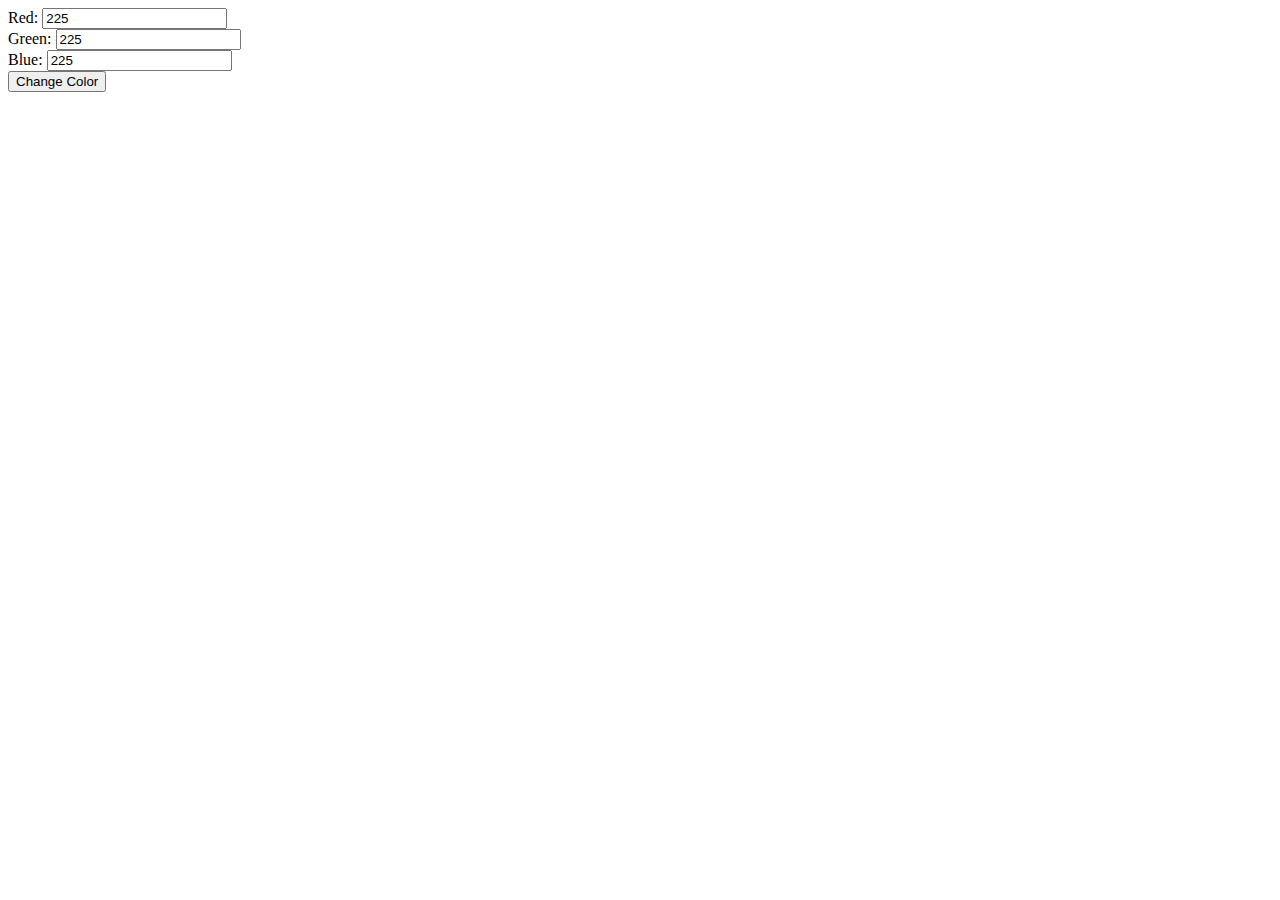
==== color.html @ 7437b51f "." ====
<html>
<head>
<title>colors</title>
</head>
<body>
<label for="redi">Red:</label>
<input type="text" id="redi" value="225" /> <br>
<label for="greeni">Green:</label>
<input type="text" id="greeni" value="225" /> <br>
<label for="bluei">Blue:</label>
<input type="text" id="bluei" value="225" /> <br>
<button id="doit" onclick="changeColor()">Change Color</button>
<script type="text/javascript">
changeColor = function(){
}

</script>
</body>
</html>
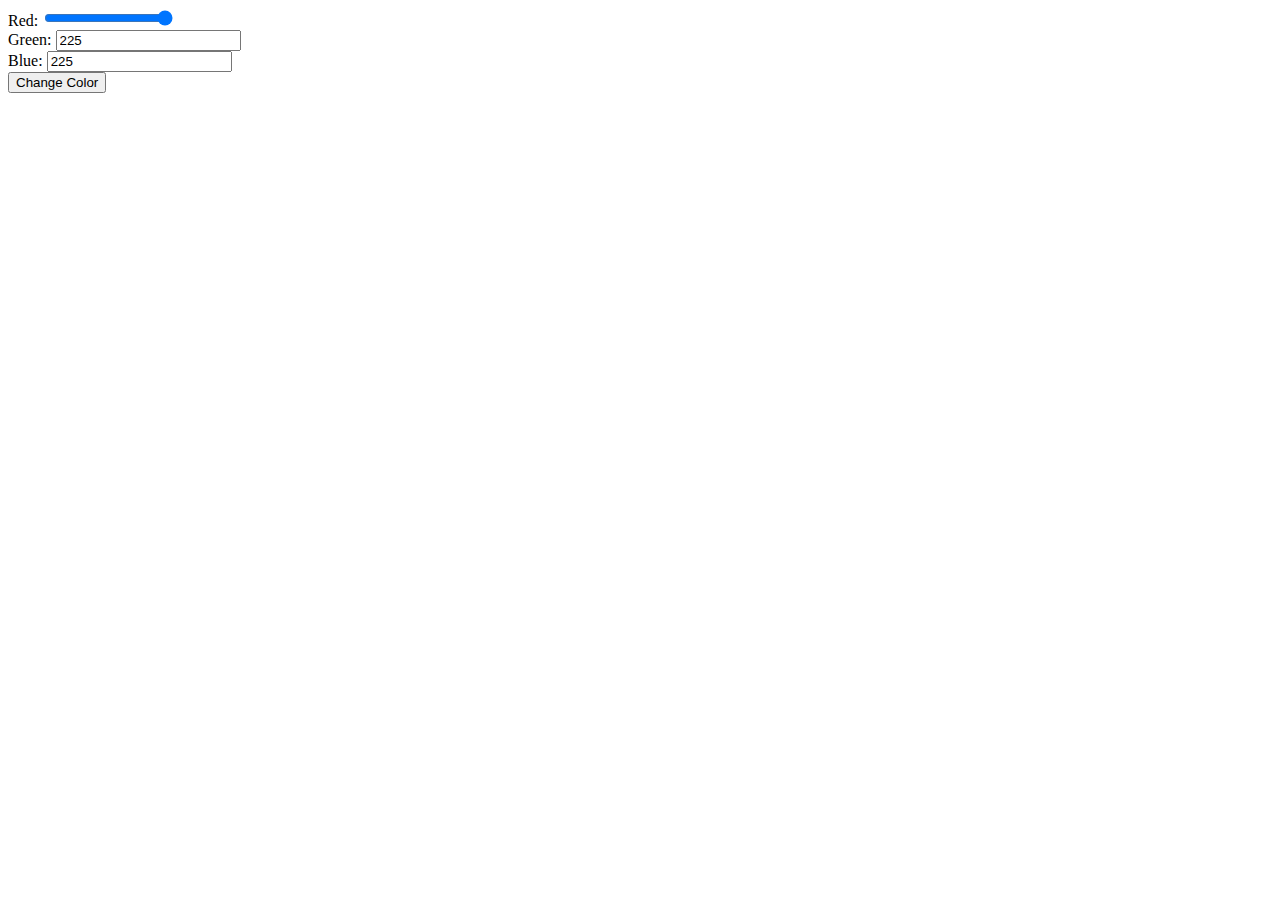
==== commit 0a623c8f: "." ====
--- a/color.html
+++ b/color.html
@@ -3,15 +3,23 @@
 <title>colors</title>
 </head>
 <body>
+
 <label for="redi">Red:</label>
-<input type="text" id="redi" value="225" /> <br>
+<input type="range" id="redi" value="225" /> <br>
 <label for="greeni">Green:</label>
 <input type="text" id="greeni" value="225" /> <br>
 <label for="bluei">Blue:</label>
 <input type="text" id="bluei" value="225" /> <br>
 <button id="doit" onclick="changeColor()">Change Color</button>
+
 <script type="text/javascript">
 changeColor = function(){
+var red, green, blue;
+red = document.querySelector ("#redi");
+green = document.querySelector ("#greeni");
+blue = document.querySelector ("#bluei");
+newColor = "rgb(" + red.value + "," + green.value + "," + blue.value + ")"
+document.body.style.backgroundColor = newColor;
 }
 
 </script>
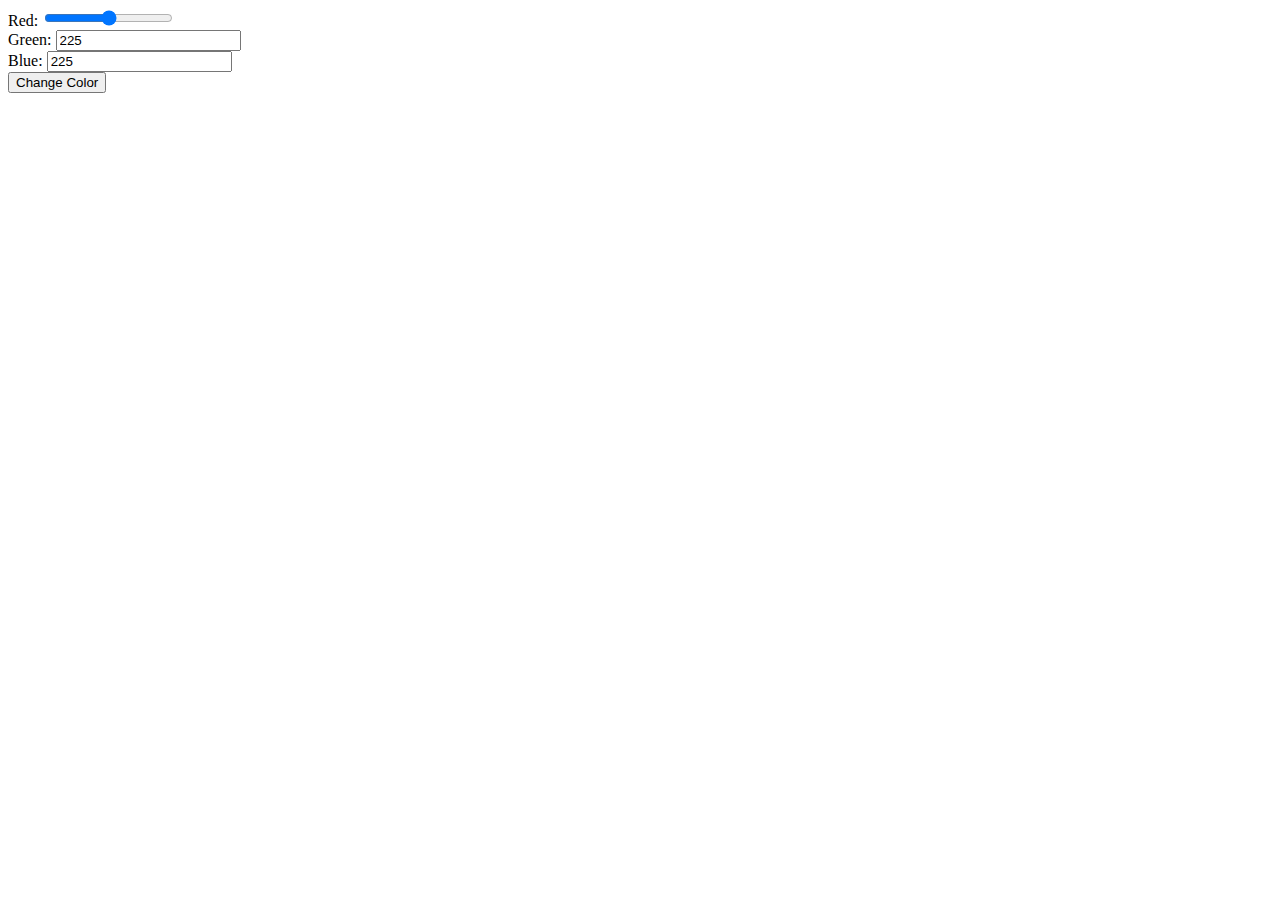
==== commit 99349ead: "." ====
--- a/color.html
+++ b/color.html
@@ -5,7 +5,7 @@
 <body>
 
 <label for="redi">Red:</label>
-<input type="range" id="redi" value="225" /> <br>
+<input type="range" id="redi" value="50" /> <br>
 <label for="greeni">Green:</label>
 <input type="text" id="greeni" value="225" /> <br>
 <label for="bluei">Blue:</label>
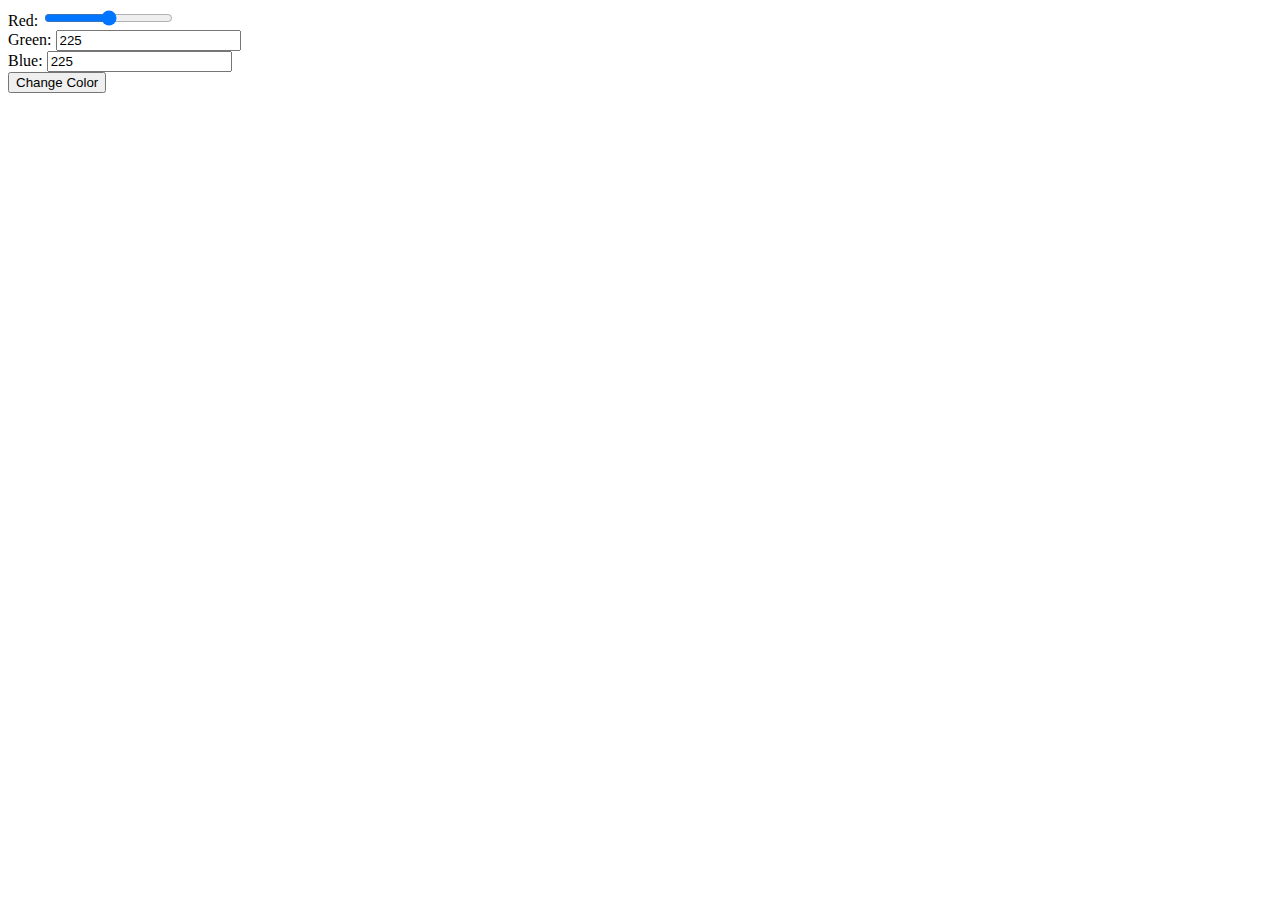
==== commit d5bc7be0: "." ====
--- a/color.html
+++ b/color.html
@@ -5,7 +5,7 @@
 <body>
 
 <label for="redi">Red:</label>
-<input type="range" id="redi" value="50" /> <br>
+<input type="range" id="redi" min-value="0" max-value="255"/> <br>
 <label for="greeni">Green:</label>
 <input type="text" id="greeni" value="225" /> <br>
 <label for="bluei">Blue:</label>
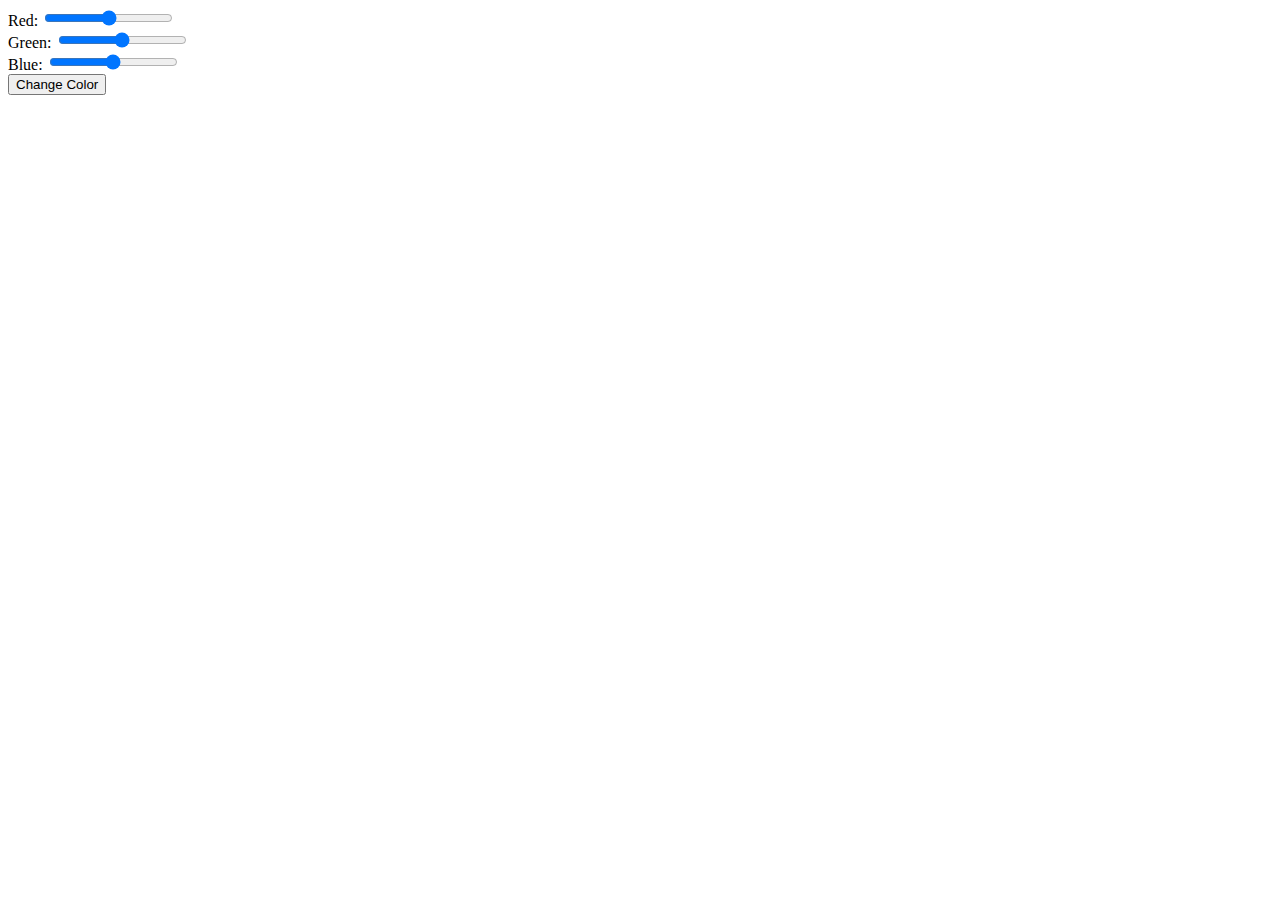
==== commit 25fff276: "." ====
--- a/color.html
+++ b/color.html
@@ -7,9 +7,9 @@
 <label for="redi">Red:</label>
 <input type="range" id="redi" min-value="0" max-value="255"/> <br>
 <label for="greeni">Green:</label>
-<input type="text" id="greeni" value="225" /> <br>
+<input type="range" id="greeni" min-value="0" max-value="255" /> <br>
 <label for="bluei">Blue:</label>
-<input type="text" id="bluei" value="225" /> <br>
+<input type="range" id="bluei" min-value="0" max-value="255" /> <br>
 <button id="doit" onclick="changeColor()">Change Color</button>
 
 <script type="text/javascript">
